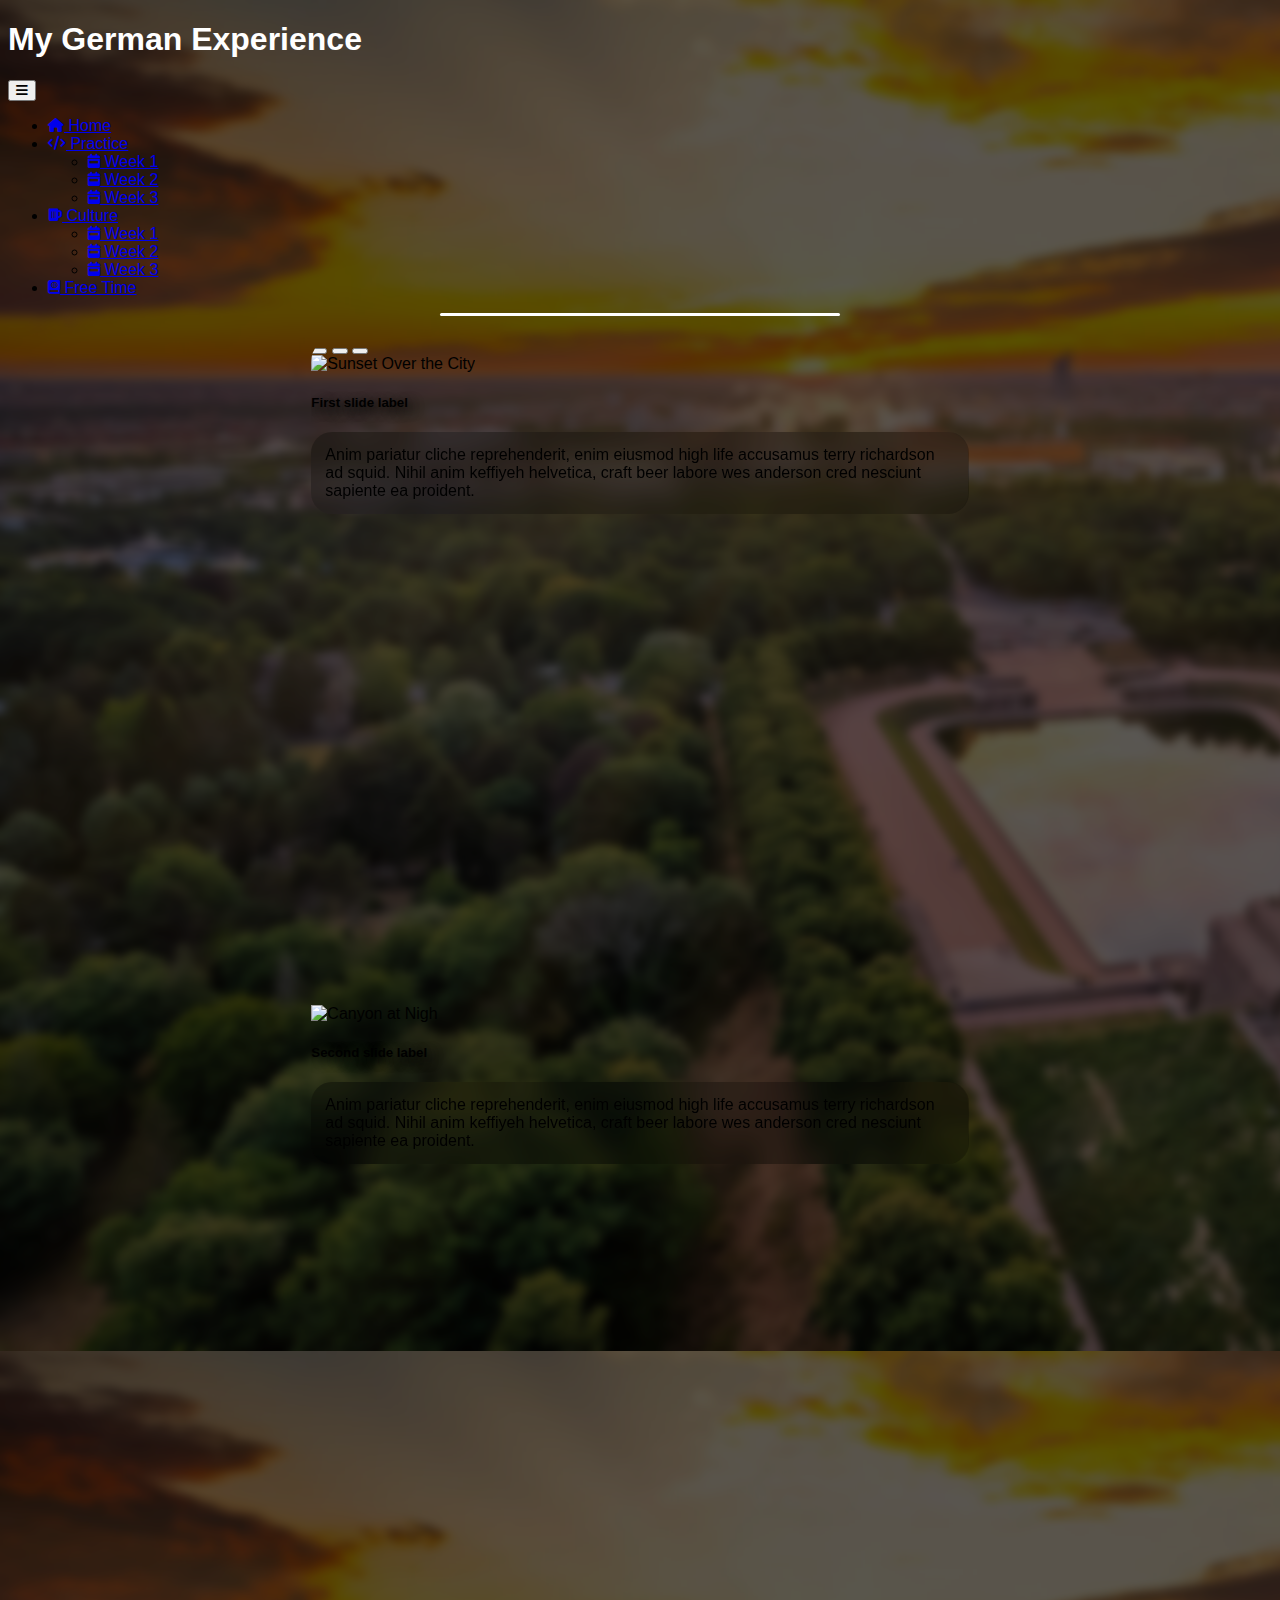
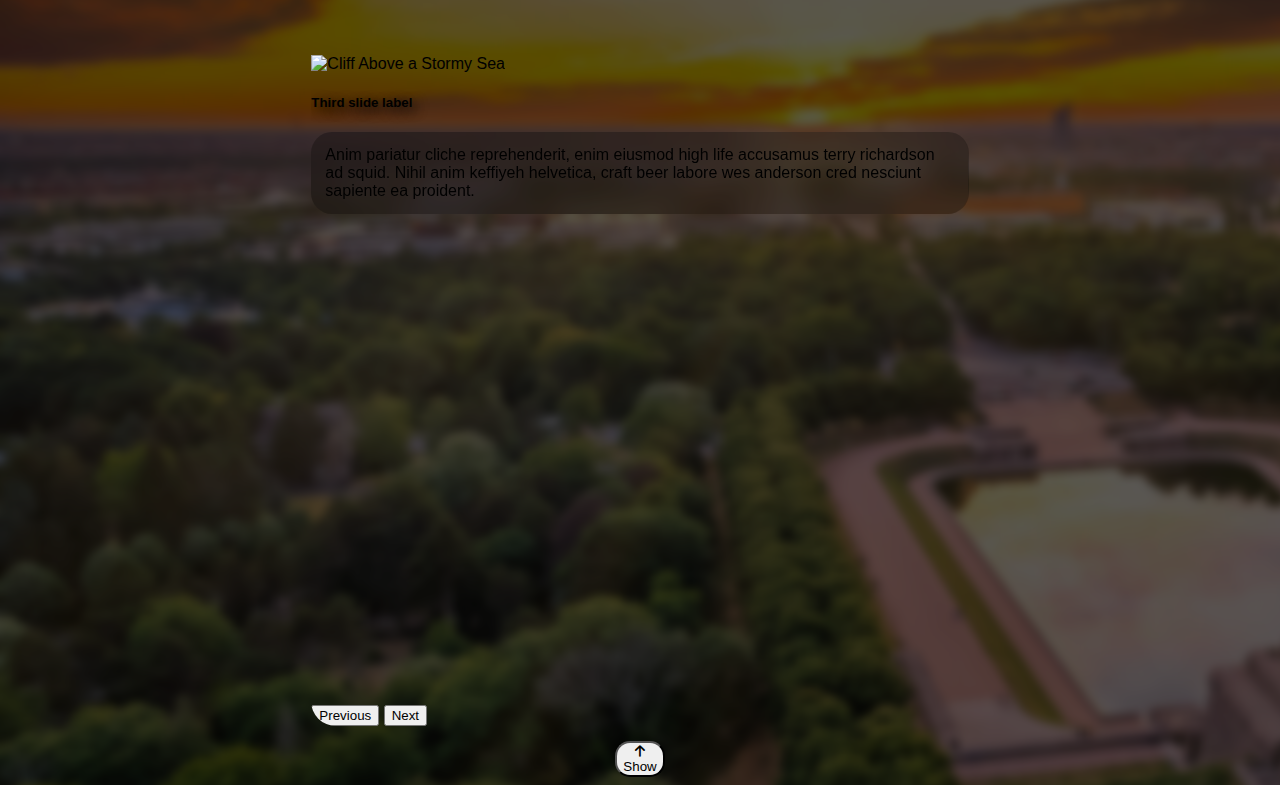
==== Week1P.html @ 518eb8fb "upd" ====
<!DOCTYPE html>
<html lang="en">
<head>
	<meta charset="UTF-8">
	<meta name="viewport" content="width=device-width, initial-scale=1.0">
	<title>My German Experience</title>
<!--- Bootstrap & CSS JS --->
	<link href="https://cdn.jsdelivr.net/npm/bootstrap@5.3.2/dist/css/bootstrap.min.css" rel="stylesheet" integrity="sha384-T3c6CoIi6uLrA9TneNEoa7RxnatzjcDSCmG1MXxSR1GAsXEV/Dwwykc2MPK8M2HN" crossorigin="anonymous">
  <script src="script.js"></script>
  <link rel="stylesheet" href="style.css">
  <link rel="shortcut icon" href="images/icons/favicon-32x32.png">


  <!-- Font Awesome -->
<link
  href="https://cdnjs.cloudflare.com/ajax/libs/font-awesome/6.0.0/css/all.min.css"
  rel="stylesheet"
/>
<!-- Google Fonts -->
<link
  href="https://fonts.googleapis.com/css?family=Roboto:300,400,500,700&display=swap"
  rel="stylesheet"
/>
<!-- MDB -->
<link
  href="https://cdnjs.cloudflare.com/ajax/libs/mdb-ui-kit/7.1.0/mdb.min.css"
  rel="stylesheet"
/>
</head>

<body>
  <div class="text-center" style="background-color: transparent; color: white;">
	<h1 class=justify-content-center>My German Experience</h1>
  </div>
   
  <nav class="navbar navbar-expand-lg navbar-dark" style="box-shadow: none;">
  <!-- Container wrapper -->
  <div class="container-fluid">
    <!-- Toggle button -->
    <button
      data-mdb-collapse-init
      class="navbar-toggler"
      type="button"
      data-mdb-target="#navbarCenteredExample"
      aria-controls="navbarCenteredExample"
      aria-expanded="false"
      aria-label="Toggle navigation"
    >
      <i class="fas fa-bars"></i>
    </button>

    <!-- Collapsible wrapper -->
    <div
      class="collapse navbar-collapse justify-content-center"
      id="navbarCenteredExample"
    >
      <!-- Left links -->
      <ul class="navbar-nav mb-2 mb-lg-0">
        <li class="nav-item">
          <a class="nav-link" aria-current="page" href="index.html"><i class="fa-solid fa-house fa-sm"></i> Home</a>
        </li>
        <!-- Navbar dropdown -->
        <li class="nav-item dropdown">
          <a
            data-mdb-dropdown-init
            class="nav-link dropdown-toggle active"
            href="#"
            id="navbarDropdown"
            role="button"
            aria-expanded="false"
          >
          <i class="fa-solid fa-code fa-sm"></i> Practice
          </a>
          <!-- Dropdown menu -->
          <ul class="dropdown-menu" aria-labelledby="navbarDropdown">
            <li>
              <a class="dropdown-item" href="Week1P.html"><i class="fa-solid fa-calendar-week fa-sm"></i> Week 1</a>
            </li>
            <li>
              <a class="dropdown-item" href="Week2P.html"><i class="fa-solid fa-calendar-week fa-sm"></i> Week 2</a>
            </li>
            <li>
              <a class="dropdown-item" href="Week3P.html"><i class="fa-solid fa-calendar-week fa-sm"></i> Week 3</a>
            </li>
          </ul>
        </li>
        <li class="nav-item dropdown">
          <a
            data-mdb-dropdown-init
            class="nav-link dropdown-toggle"
            href="#"
            id="navbarDropdown"
            role="button"
            aria-expanded="false"
          >
          <i class="fa-solid fa-beer-mug-empty fa-sm"></i> Culture
          </a>
          <!-- Dropdown menu -->
          <ul class="dropdown-menu" aria-labelledby="navbarDropdown">
            <li>
              <a class="dropdown-item" href="Week1C.html"><i class="fa-solid fa-calendar-week fa-sm"></i> Week 1</a>
            </li>
            <li>
              <a class="dropdown-item" href="Week2C.html"><i class="fa-solid fa-calendar-week fa-sm"></i> Week 2</a>
            </li>
            <li>
              <a class="dropdown-item" href="Week3C.html"><i class="fa-solid fa-calendar-week fa-sm"></i> Week 3</a>
            </li>
          </ul>
        </li>
        </li>
        <li class="nav-item">
          <a class="nav-link" href="FreeTime.html"><i class="fa-solid fa-book-atlas fa-sm"></i> Free Time</a>
        </li>
      </ul>
      <!-- Left links -->
    </div>
    <!-- Collapsible wrapper -->
  </div>
  <!-- Container wrapper -->
</nav>

<center>
  <div class="hr"></div>
</center>

<!-- Carousel wrapper -->
<div id="carouselMaterialStyle" class="carousel slide carousel-fade" data-mdb-ride="carousel" data-mdb-carousel-init>
  <!-- Indicators -->
  <div class="carousel-indicators">
    <button type="button" data-mdb-target="#carouselMaterialStyle" data-mdb-slide-to="0" class="active" aria-current="true"
      aria-label="Slide 1"></button>
    <button type="button" data-mdb-target="#carouselMaterialStyle" data-mdb-slide-to="1" aria-label="Slide 2"></button>
    <button type="button" data-mdb-target="#carouselMaterialStyle" data-mdb-slide-to="2" aria-label="Slide 3"></button>
  </div>

  <!-- Inner -->
  <div class="carousel-inner rounded-5 shadow-4-strong">
    <!-- Single item -->
    <div class="carousel-item active">
      <img src="https://mdbcdn.b-cdn.net/img/Photos/Slides/img%20(15).webp" class="d-block w-100"
        alt="Sunset Over the City" />
      <div class="carousel-caption d-none d-md-block">
        <h5>First slide label</h5>
        <div class="collapse mt-3" id="collapseExample">
          Anim pariatur cliche reprehenderit, enim eiusmod high life accusamus terry richardson ad
          squid. Nihil anim keffiyeh helvetica, craft beer labore wes anderson cred nesciunt
          sapiente ea proident.
        </div>
      </div>
    </div>

    <!-- Single item -->
    <div class="carousel-item">
      <img src="https://mdbcdn.b-cdn.net/img/Photos/Slides/img%20(22).webp" class="d-block w-100"
        alt="Canyon at Nigh" />
      <div class="carousel-caption d-none d-md-block">
        <h5>Second slide label</h5>
        <div class="collapse mt-3" id="collapseExample">
          Anim pariatur cliche reprehenderit, enim eiusmod high life accusamus terry richardson ad
          squid. Nihil anim keffiyeh helvetica, craft beer labore wes anderson cred nesciunt
          sapiente ea proident.
        </div>
      </div>
    </div>

    <!-- Single item -->
    <div class="carousel-item">
      <img src="https://mdbcdn.b-cdn.net/img/Photos/Slides/img%20(23).webp" class="d-block w-100"
        alt="Cliff Above a Stormy Sea" />
      <div class="carousel-caption d-none d-md-block">
        <h5>Third slide label</h5>
        <div class="collapse mt-3" id="collapseExample">
          Anim pariatur cliche reprehenderit, enim eiusmod high life accusamus terry richardson ad
          squid. Nihil anim keffiyeh helvetica, craft beer labore wes anderson cred nesciunt
          sapiente ea proident.
        </div>
      </div>
    </div>
  </div>
  <!-- Inner -->

  <!-- Controls -->
  <button class="carousel-control-prev" type="button" data-mdb-target="#carouselMaterialStyle" data-mdb-slide="prev">
    <span class="carousel-control-prev-icon" aria-hidden="true"></span>
    <span class="visually-hidden">Previous</span>
  </button>
  <button class="carousel-control-next" type="button" data-mdb-target="#carouselMaterialStyle" data-mdb-slide="next">
    <span class="carousel-control-next-icon" aria-hidden="true"></span>
    <span class="visually-hidden">Next</span>
  </button>
</div>
<!-- Carousel wrapper -->

<!-- Buttons trigger collapse -->
<center><div id="collapseBtn">
  <button
  style="border-radius: 15px;"
  class="btn btn-primary"
  type="button"
  onclick="changing()"
  data-mdb-collapse-init
  data-mdb-ripple-init
  data-mdb-target="#collapseExample"
  aria-expanded="false"
  aria-controls="collapseExample"
>
<i id="icon" class="fa-solid fa-arrow-up"></i> <div id="showhide">Show</div>
</button>

<!-- MDB -->
<script
  type="text/javascript"
  src="https://cdnjs.cloudflare.com/ajax/libs/mdb-ui-kit/7.1.0/mdb.umd.min.js"
></script>

<script>
  function changing() {
  var display = document.getElementById("showhide");
  var icon = document.getElementById("icon");
  var btnColor = document.getElementById("collapseBtn");
  if (display.textContent === "Show") {
      display.textContent = "Hide";
      icon.classList.remove("fa-arrow-up");
      icon.classList.add("fa-arrow-down");
      btnColor.classList.remove("cstm-btn-black");
      btnColor.classList.add("cstm-btn-white");
  }
  else {
      display.textContent = "Show";
      icon.classList.remove("fa-arrow-down");
      icon.classList.add("fa-arrow-up");
      btnColor.classList.remove("cstm-btn-white");
      btnColor.classList.add("cstm-btn-black");
  }
}
</script>

<script src="https://cdn.jsdelivr.net/npm/bootstrap@5.3.2/dist/js/bootstrap.bundle.min.js" integrity="sha384-C6RzsynM9kWDrMNeT87bh95OGNyZPhcTNXj1NW7RuBCsyN/o0jlpcV8Qyq46cDfL" crossorigin="anonymous"></script>
</body>
</html>
---- style.css ----
@import url('https://fonts.googleapis.com/css2?family=Poppins:wght@400;500&display=swap');

body {
	font-family: 'Open Sans', sans-serif;
	position:relative;
	overflow:hidden;
	background-image: url('images/leipzigbgblur.png');
	background-color: black !important;
}

title {
	font-family: 'Poppins', sans-serif;
	font-weight: 500;
	text-shadow: 4px 4px 18px black;
}

.carousel {
    width: 52%;
    margin: 0 auto;
    border-radius: 25px;
    overflow: hidden;
}

.carousel-item {
    height: 650px;
    width: 100%;
}

.carousel-item img {
    height: 100%;
    width: 100%;
    object-fit: cover;
}

.hr {
	background-color: white;
	width: 400px;
	height: 3px;
	margin-bottom: 21px;;
	border-radius: 150px;
}

#collapseBtn {
	margin-top: 15px;
}

#collapseExample{
	background-color: rgba(0, 0, 0, 0.25);
	padding: 14px;
	border-radius: 21px;
	backdrop-filter: blur(12px);
	text-shadow: none;
}

.carousel-caption h5 {
	text-shadow: 4px 4px 12px black;
}
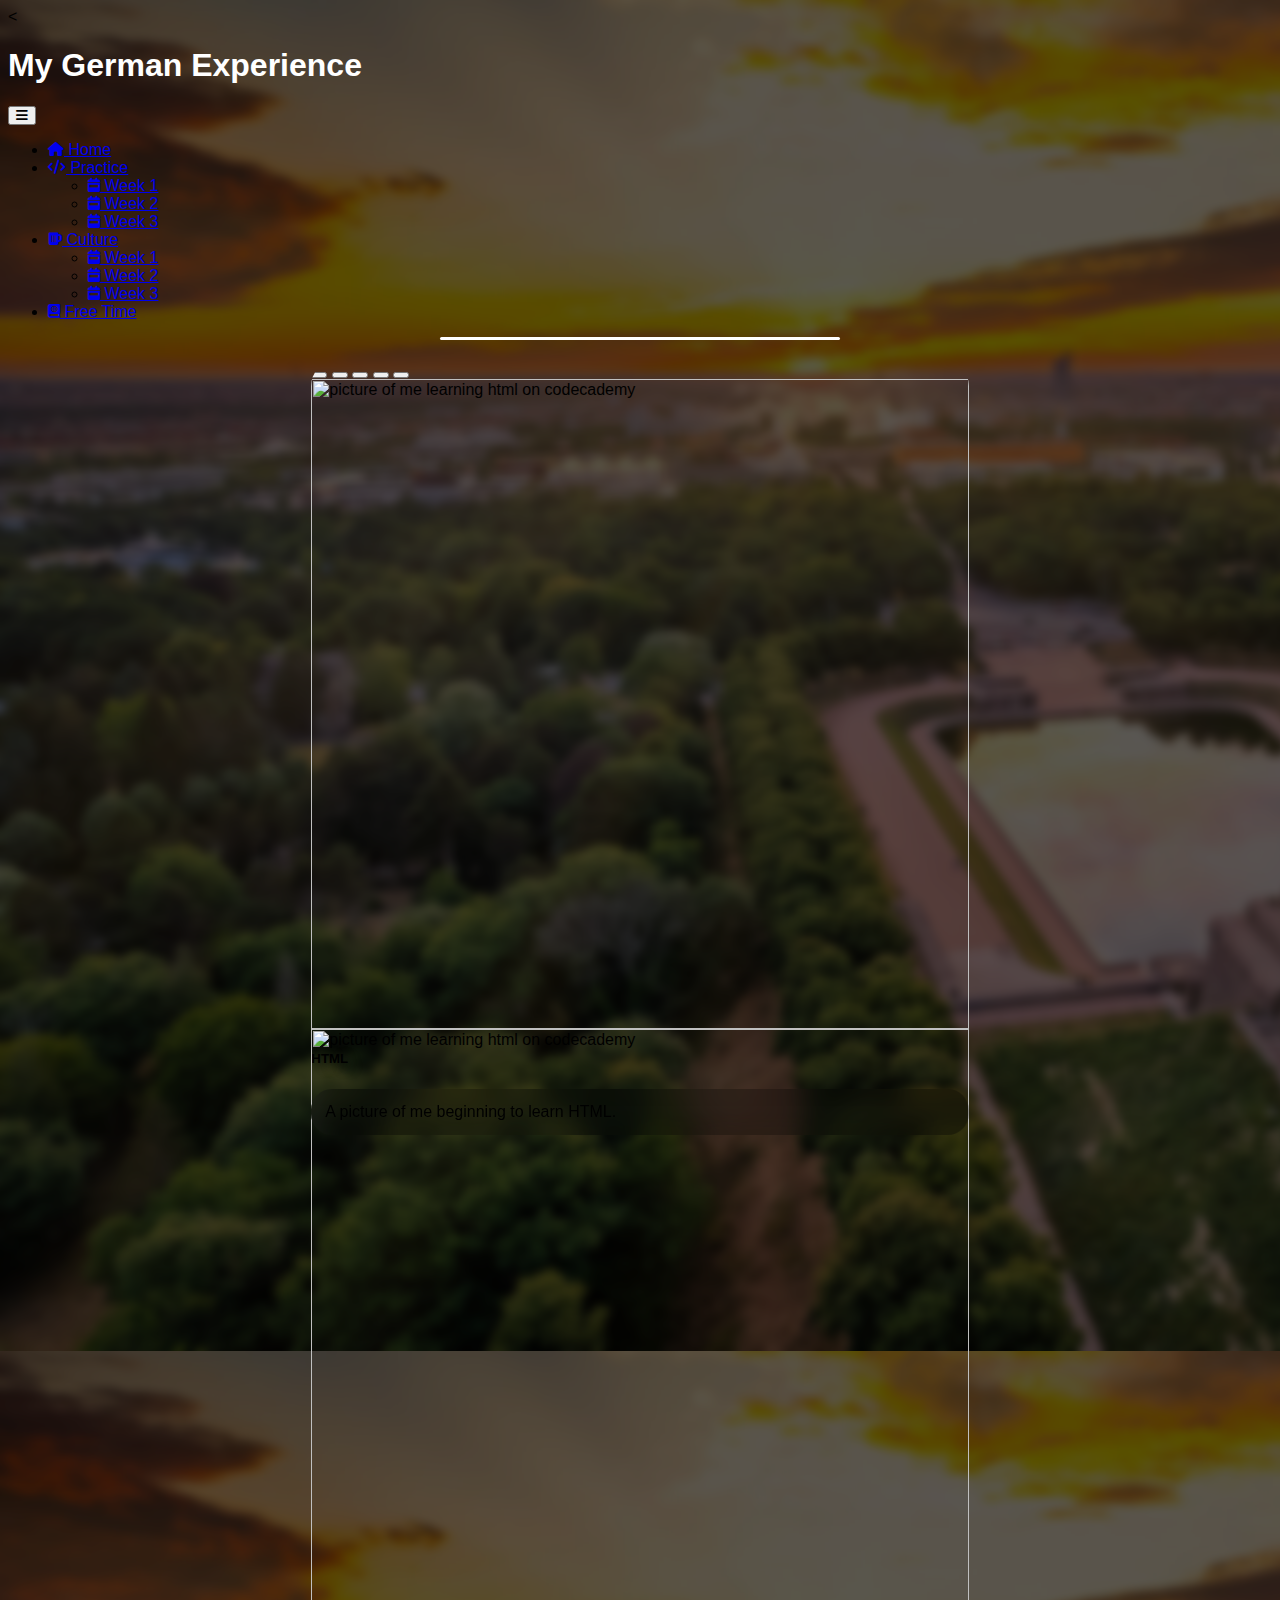
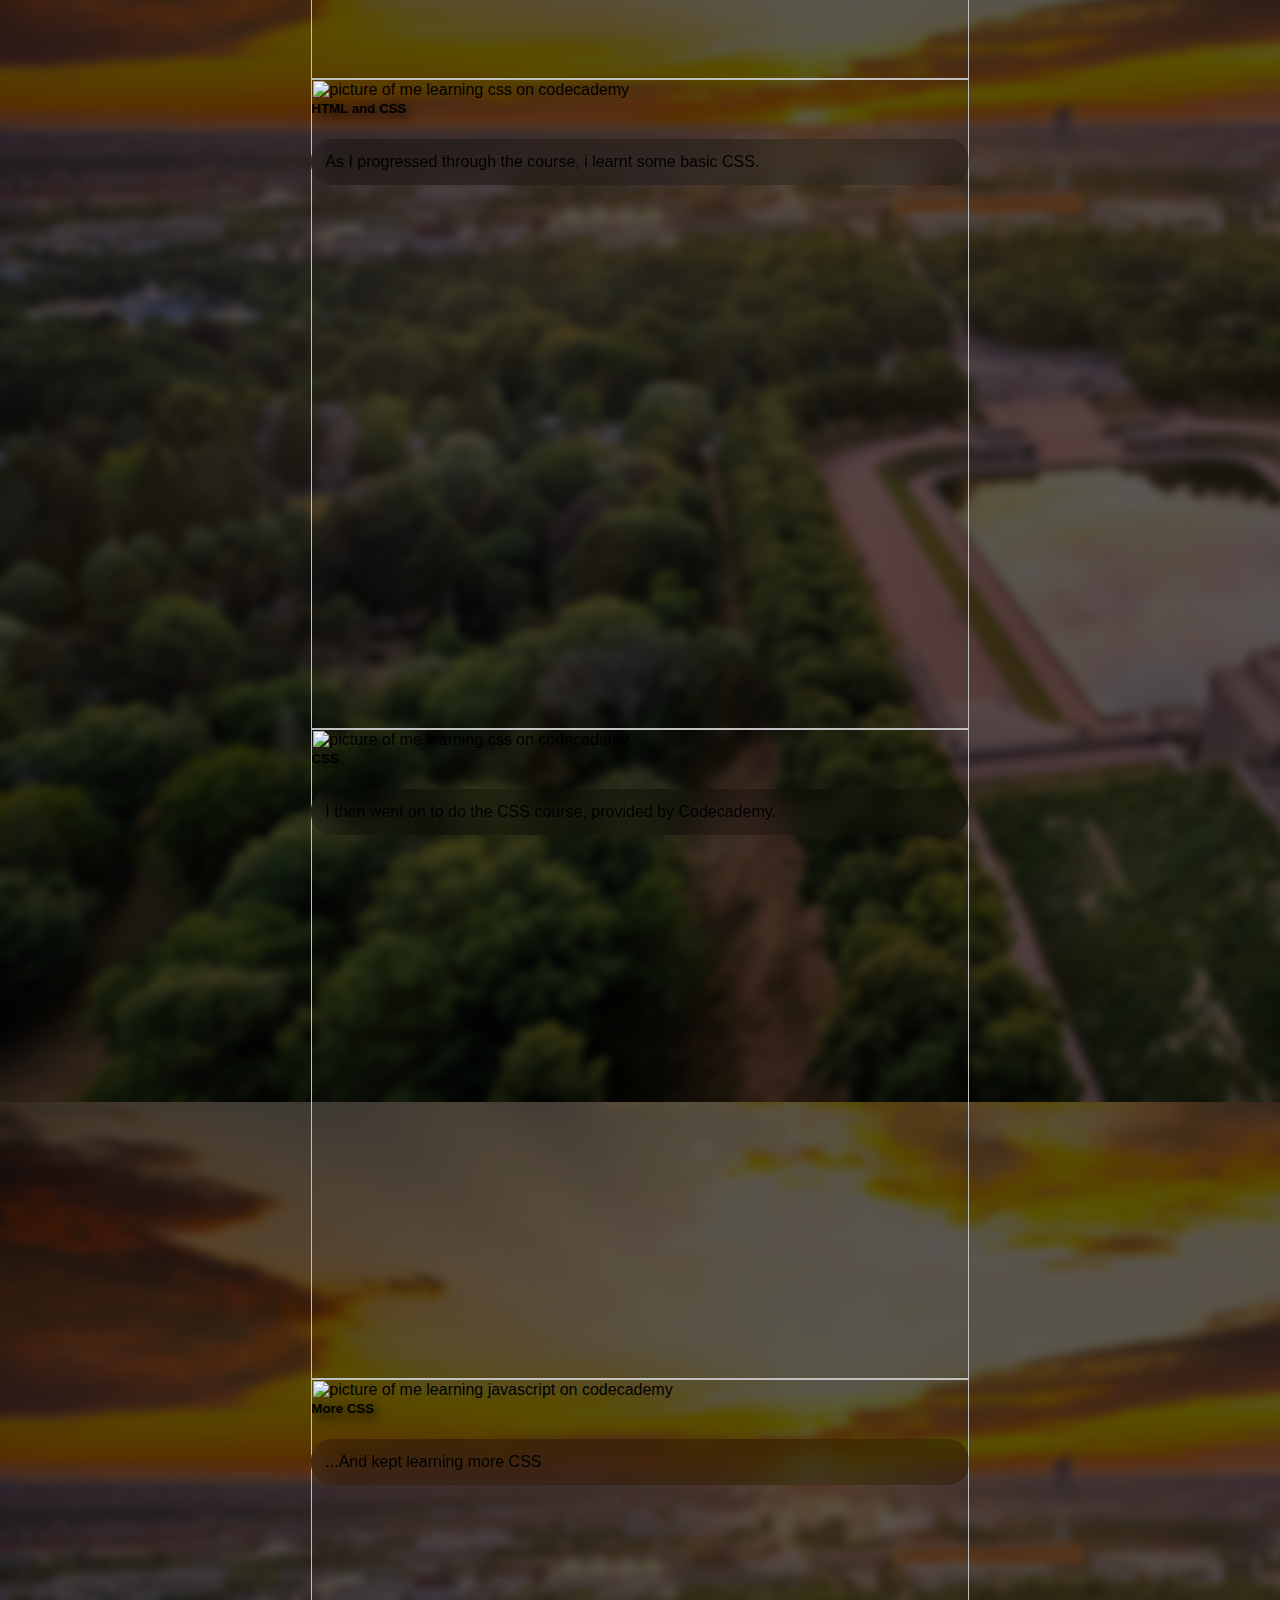
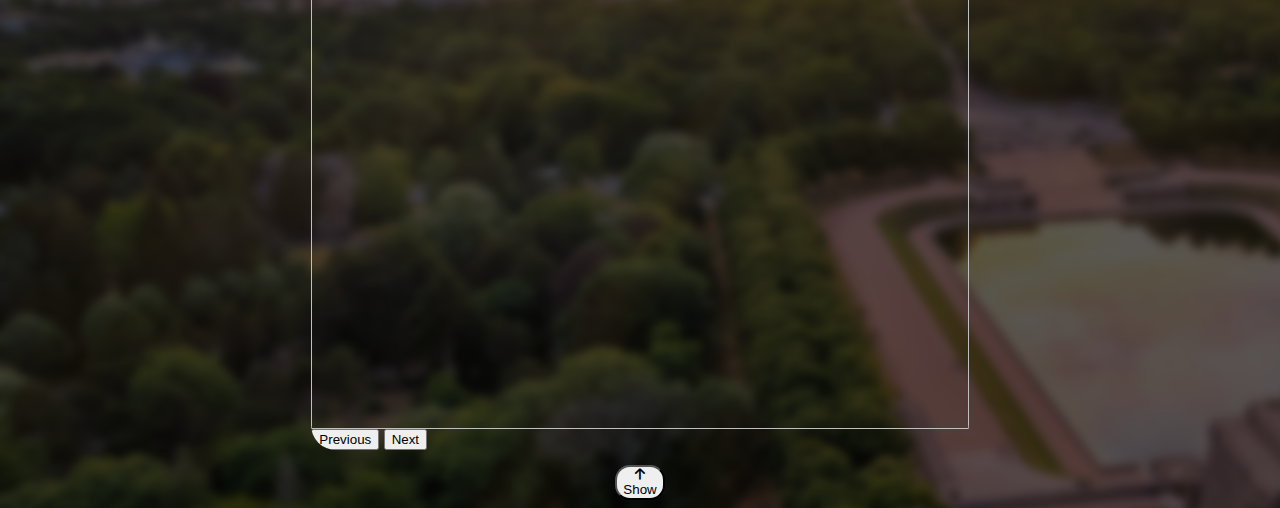
==== commit edf7a15a: "adding appropriate pics to folders" ====
--- a/Week1P.html
+++ b/Week1P.html
@@ -1,4 +1,4 @@
-<!DOCTYPE html>
+<<!DOCTYPE html>
 <html lang="en">
 <head>
 	<meta charset="UTF-8">
@@ -132,53 +132,76 @@
       aria-label="Slide 1"></button>
     <button type="button" data-mdb-target="#carouselMaterialStyle" data-mdb-slide-to="1" aria-label="Slide 2"></button>
     <button type="button" data-mdb-target="#carouselMaterialStyle" data-mdb-slide-to="2" aria-label="Slide 3"></button>
+    <button type="button" data-mdb-target="#carouselMaterialStyle" data-mdb-slide-to="3" aria-label="Slide 4"></button>
+    <button type="button" data-mdb-target="#carouselMaterialStyle" data-mdb-slide-to="4" aria-label="Slide 5"></button>
   </div>
 
   <!-- Inner -->
   <div class="carousel-inner rounded-5 shadow-4-strong">
-    <!-- Single item -->
-    <div class="carousel-item active">
-      <img src="https://mdbcdn.b-cdn.net/img/Photos/Slides/img%20(15).webp" class="d-block w-100"
-        alt="Sunset Over the City" />
+
+    <!-- Single item -->
+  <div class="carousel-item active">
+    <img src="images/Practice/week1/htmlcoding2.png" class="d-block w-100"
+      alt="picture of me learning html on codecademy" />
+    <div class="carousel-caption d-none d-md-block">
+      <h5>HTML</h5>
+      <div class="collapse mt-3" id="collapseExample">
+        A picture of me beginning to learn HTML.
+      </div>
+    </div>
+  </div>
+
+    <!-- Single item -->
+    <div class="carousel-item">
+      <img src="images/Practice/week1/htmlcsscoding.png" class="d-block w-100"
+        alt="picture of me learning html on codecademy" />
       <div class="carousel-caption d-none d-md-block">
-        <h5>First slide label</h5>
+        <h5>HTML and CSS</h5>
         <div class="collapse mt-3" id="collapseExample">
-          Anim pariatur cliche reprehenderit, enim eiusmod high life accusamus terry richardson ad
-          squid. Nihil anim keffiyeh helvetica, craft beer labore wes anderson cred nesciunt
-          sapiente ea proident.
+          As I progressed through the course, i learnt some basic CSS.
         </div>
       </div>
     </div>
 
     <!-- Single item -->
     <div class="carousel-item">
-      <img src="https://mdbcdn.b-cdn.net/img/Photos/Slides/img%20(22).webp" class="d-block w-100"
-        alt="Canyon at Nigh" />
+      <img src="images/Practice/week1/csscoding1.png" class="d-block w-100"
+        alt="picture of me learning css on codecademy" />
       <div class="carousel-caption d-none d-md-block">
-        <h5>Second slide label</h5>
+        <h5>CSS</h5>
         <div class="collapse mt-3" id="collapseExample">
-          Anim pariatur cliche reprehenderit, enim eiusmod high life accusamus terry richardson ad
-          squid. Nihil anim keffiyeh helvetica, craft beer labore wes anderson cred nesciunt
-          sapiente ea proident.
+          I then went on to do the CSS course, provided by Codecademy.
         </div>
       </div>
     </div>
 
     <!-- Single item -->
     <div class="carousel-item">
-      <img src="https://mdbcdn.b-cdn.net/img/Photos/Slides/img%20(23).webp" class="d-block w-100"
-        alt="Cliff Above a Stormy Sea" />
+      <img src="images/Practice/week1/csscoding2.png" class="d-block w-100"
+        alt="picture of me learning css on codecademy" />
       <div class="carousel-caption d-none d-md-block">
-        <h5>Third slide label</h5>
+        <h5>More CSS</h5>
         <div class="collapse mt-3" id="collapseExample">
-          Anim pariatur cliche reprehenderit, enim eiusmod high life accusamus terry richardson ad
-          squid. Nihil anim keffiyeh helvetica, craft beer labore wes anderson cred nesciunt
-          sapiente ea proident.
+          ...And kept learning more CSS
         </div>
       </div>
     </div>
-  </div>
-  <!-- Inner -->
+
+    <!-- Single item -->
+  <div class="carousel-item">
+    <img src="images/Practice/week1/javascriptcoding.png" class="d-block w-100"
+      alt="picture of me learning javascript on codecademy" />
+    <div class="carousel-caption d-none d-md-block">
+      <h5>JavaScript</h5>
+      <div class="collapse mt-3" id="collapseExample">
+        Until I finally started the JavaScript course. I was then ready to start on my website.
+      </div>
+    </div>
+  </div>
+</div>
+
+
+<!-- Inner -->
 
   <!-- Controls -->
   <button class="carousel-control-prev" type="button" data-mdb-target="#carouselMaterialStyle" data-mdb-slide="prev">
